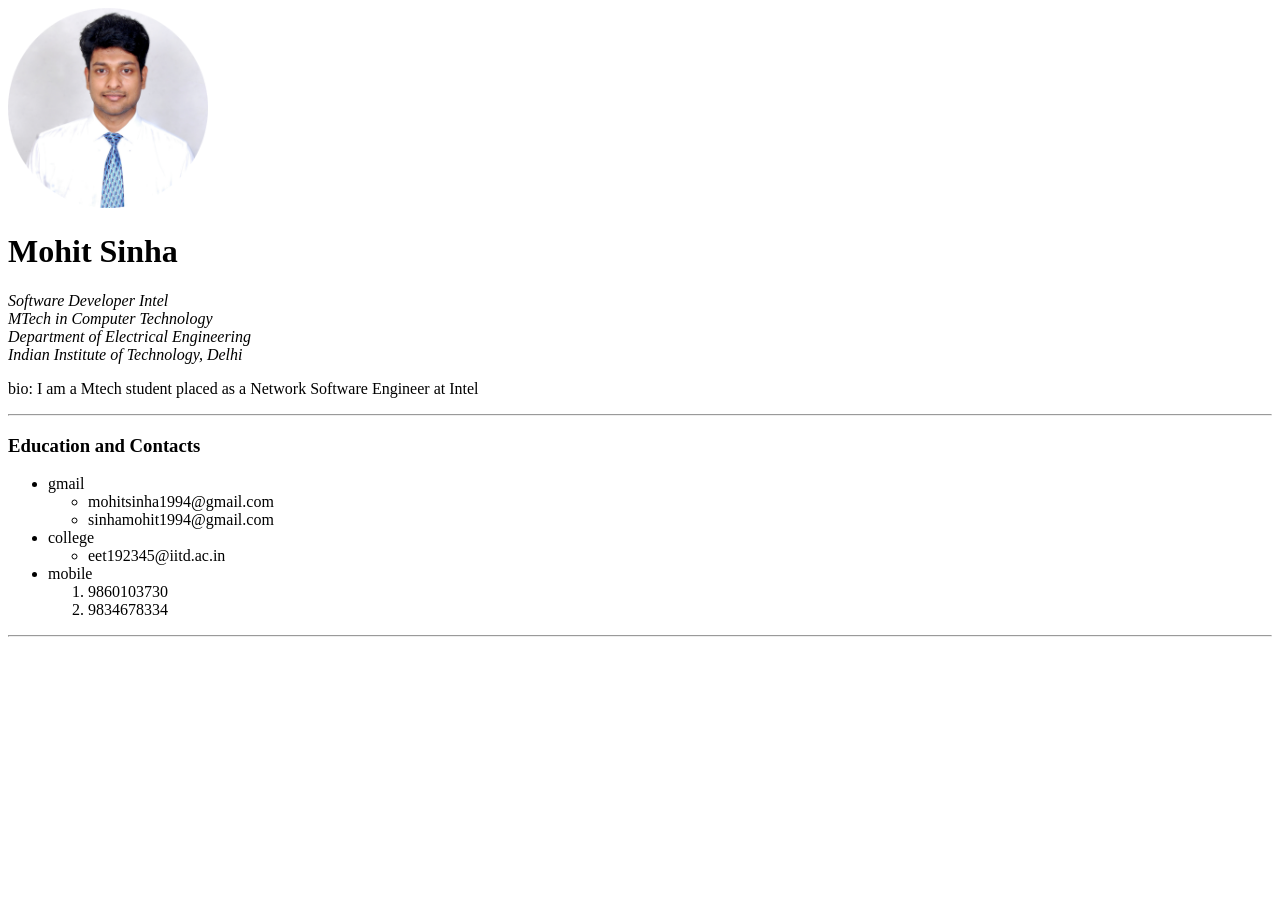
==== Web Development/HTML-Personal Sites/index.html @ 81c652b2 "Practice" ====
<!DOCTYPE html>
<html lang="en">

<head>
    <meta charset="UTF-8">
    <meta name="viewport" content="width=device-width, initial-scale=1.0">
    <meta name="description" content="Just for practising">
    <meta name="keywords" content="HTML, CSS, JavaScript">
    <meta name="author" content="Mohit Sinha">
    <meta name="viewport" content="width=device-width, initial-scale=1.0">
    <title>Mohit's Personal Website</title>
</head>


<body>
    <img src="MohitPic.png" alt="Mohit Sinha profile image" width="200" height="200">
    <h1>Mohit Sinha</h1>
    <p>
        <em>Software Developer Intel
            <br>
            MTech in Computer Technology
            <br>
            Department of Electrical Engineering
            <br>
            Indian Institute of Technology, Delhi
            <br>
        </em>
    </p>
    <p>bio: I am a Mtech student placed as a Network Software Engineer at Intel</p>

    <hr>

    <h3>Education and Contacts</h3>
    <ul>
        <li>gmail</li>
        <ul>
            <li>mohitsinha1994@gmail.com</li>
            <li>sinhamohit1994@gmail.com</li>
        </ul>

        <li>college</li>
        <ul>
            <li>eet192345@iitd.ac.in</li>
        </ul>


        <li>mobile</li>
        <ol>
            <li>9860103730</li>
            <li>9834678334</li>
        </ol>
    </ul>

    <hr>

</body>

</html>
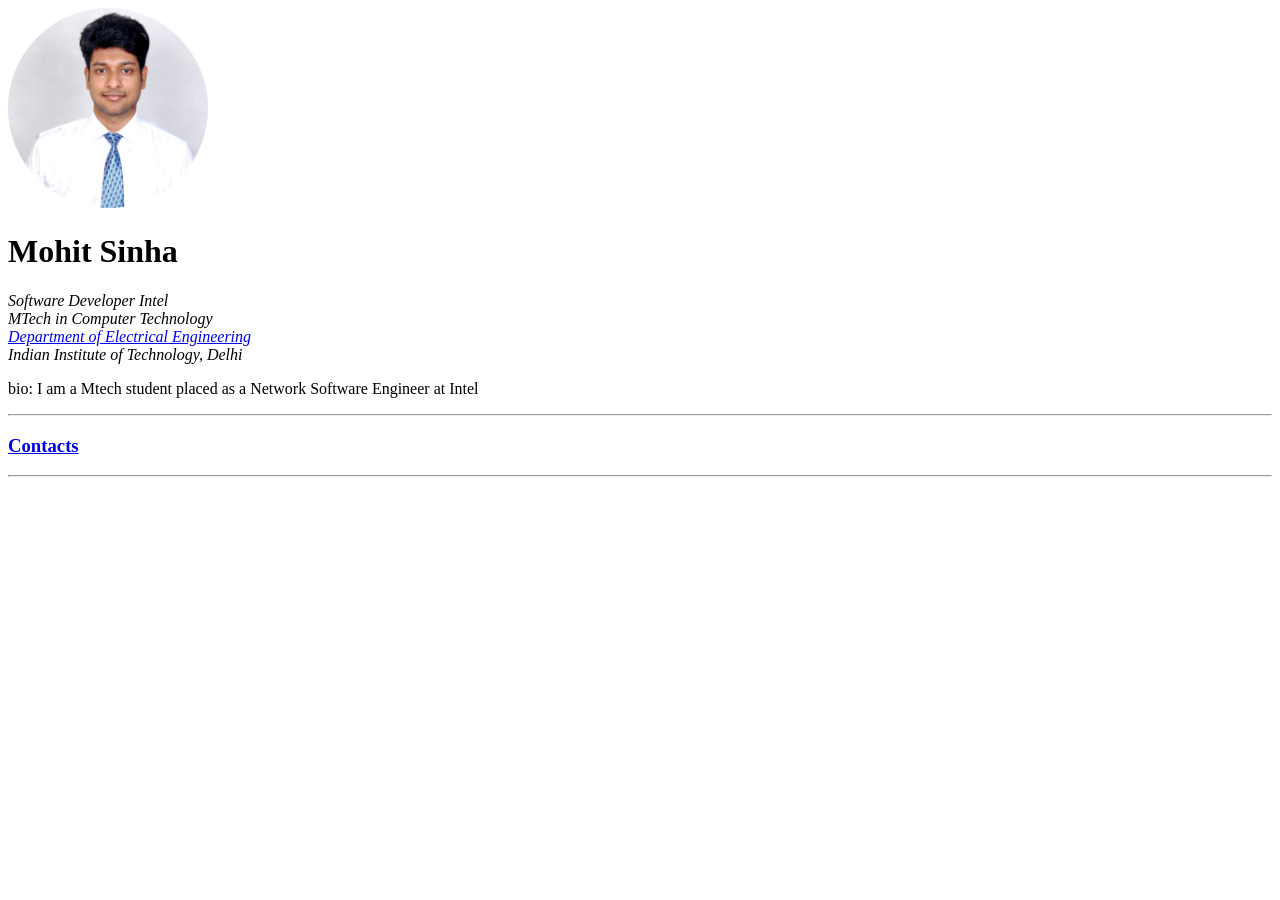
==== commit 877e3e8e: "Practice" ====
--- a/Web Development/HTML-Personal Sites/index.html
+++ b/Web Development/HTML-Personal Sites/index.html
@@ -20,7 +20,9 @@
             <br>
             MTech in Computer Technology
             <br>
-            Department of Electrical Engineering
+            <a href="https://ee.iitd.ac.in/">
+                Department of Electrical Engineering
+            </a>
             <br>
             Indian Institute of Technology, Delhi
             <br>
@@ -30,26 +32,10 @@
 
     <hr>
 
-    <h3>Education and Contacts</h3>
-    <ul>
-        <li>gmail</li>
-        <ul>
-            <li>mohitsinha1994@gmail.com</li>
-            <li>sinhamohit1994@gmail.com</li>
-        </ul>
+    <a href="contactMe.html">
+        <h3>Contacts</h3>
+    </a>
 
-        <li>college</li>
-        <ul>
-            <li>eet192345@iitd.ac.in</li>
-        </ul>
-
-
-        <li>mobile</li>
-        <ol>
-            <li>9860103730</li>
-            <li>9834678334</li>
-        </ol>
-    </ul>
 
     <hr>
 
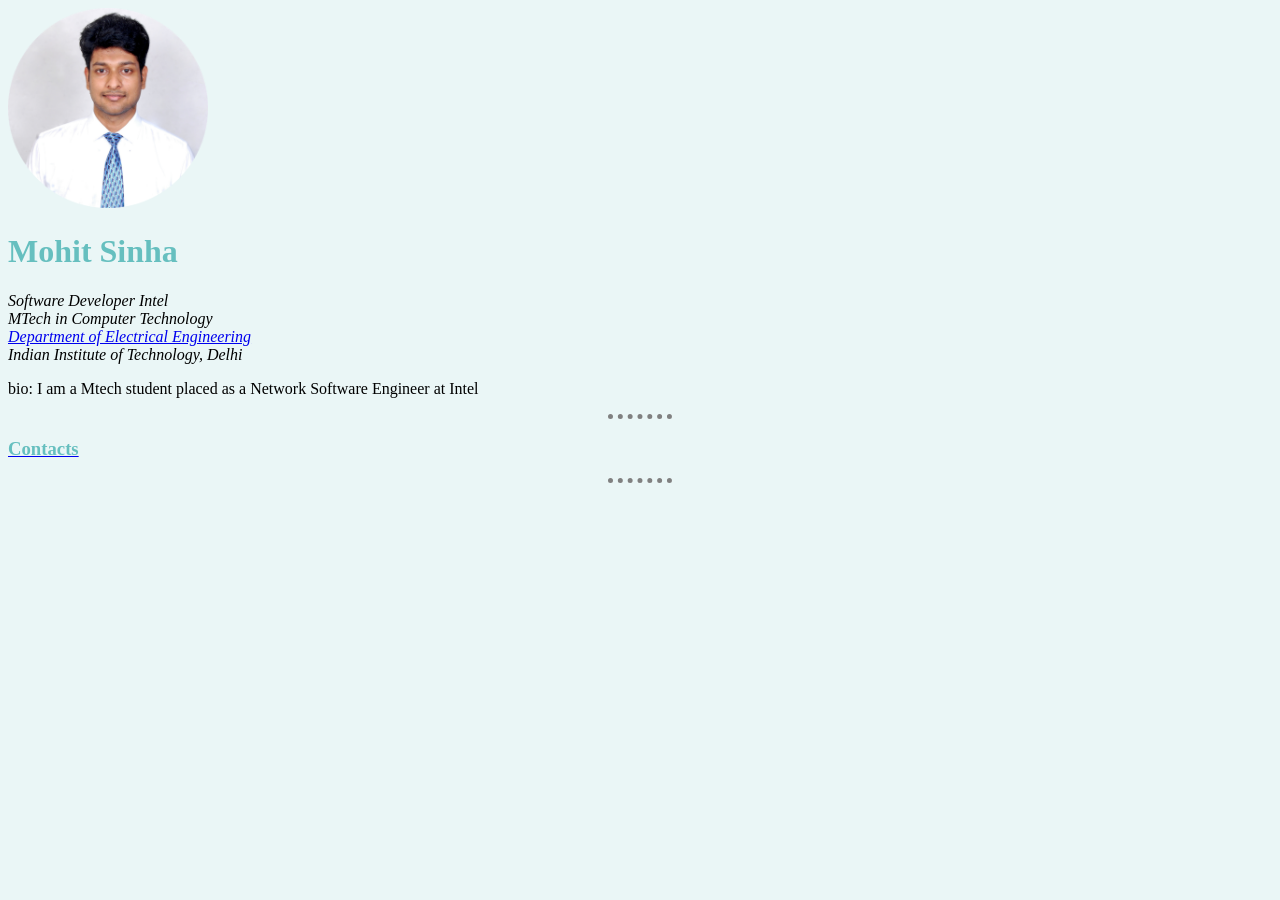
==== commit a88c445c: "css first commit" ====
--- a/Web Development/HTML-Personal Sites/index.html
+++ b/Web Development/HTML-Personal Sites/index.html
@@ -9,6 +9,7 @@
     <meta name="author" content="Mohit Sinha">
     <meta name="viewport" content="width=device-width, initial-scale=1.0">
     <title>Mohit's Personal Website</title>
+    <link rel="stylesheet" href="css/styles.css">
 </head>
 
 
--- a/Web Development/HTML-Personal Sites/css/styles.css
+++ b/Web Development/HTML-Personal Sites/css/styles.css
@@ -0,0 +1,19 @@
+body{
+    background-color: #EAF6F6;
+}
+
+hr{
+    border-style: none;
+    border-top-style: dotted;
+    border-color: grey;
+    border-width: 5px;
+    width: 5%;
+}
+
+h1{
+    color: #66bfbf;
+}
+
+h3{
+    color: #66bfbf;
+}
